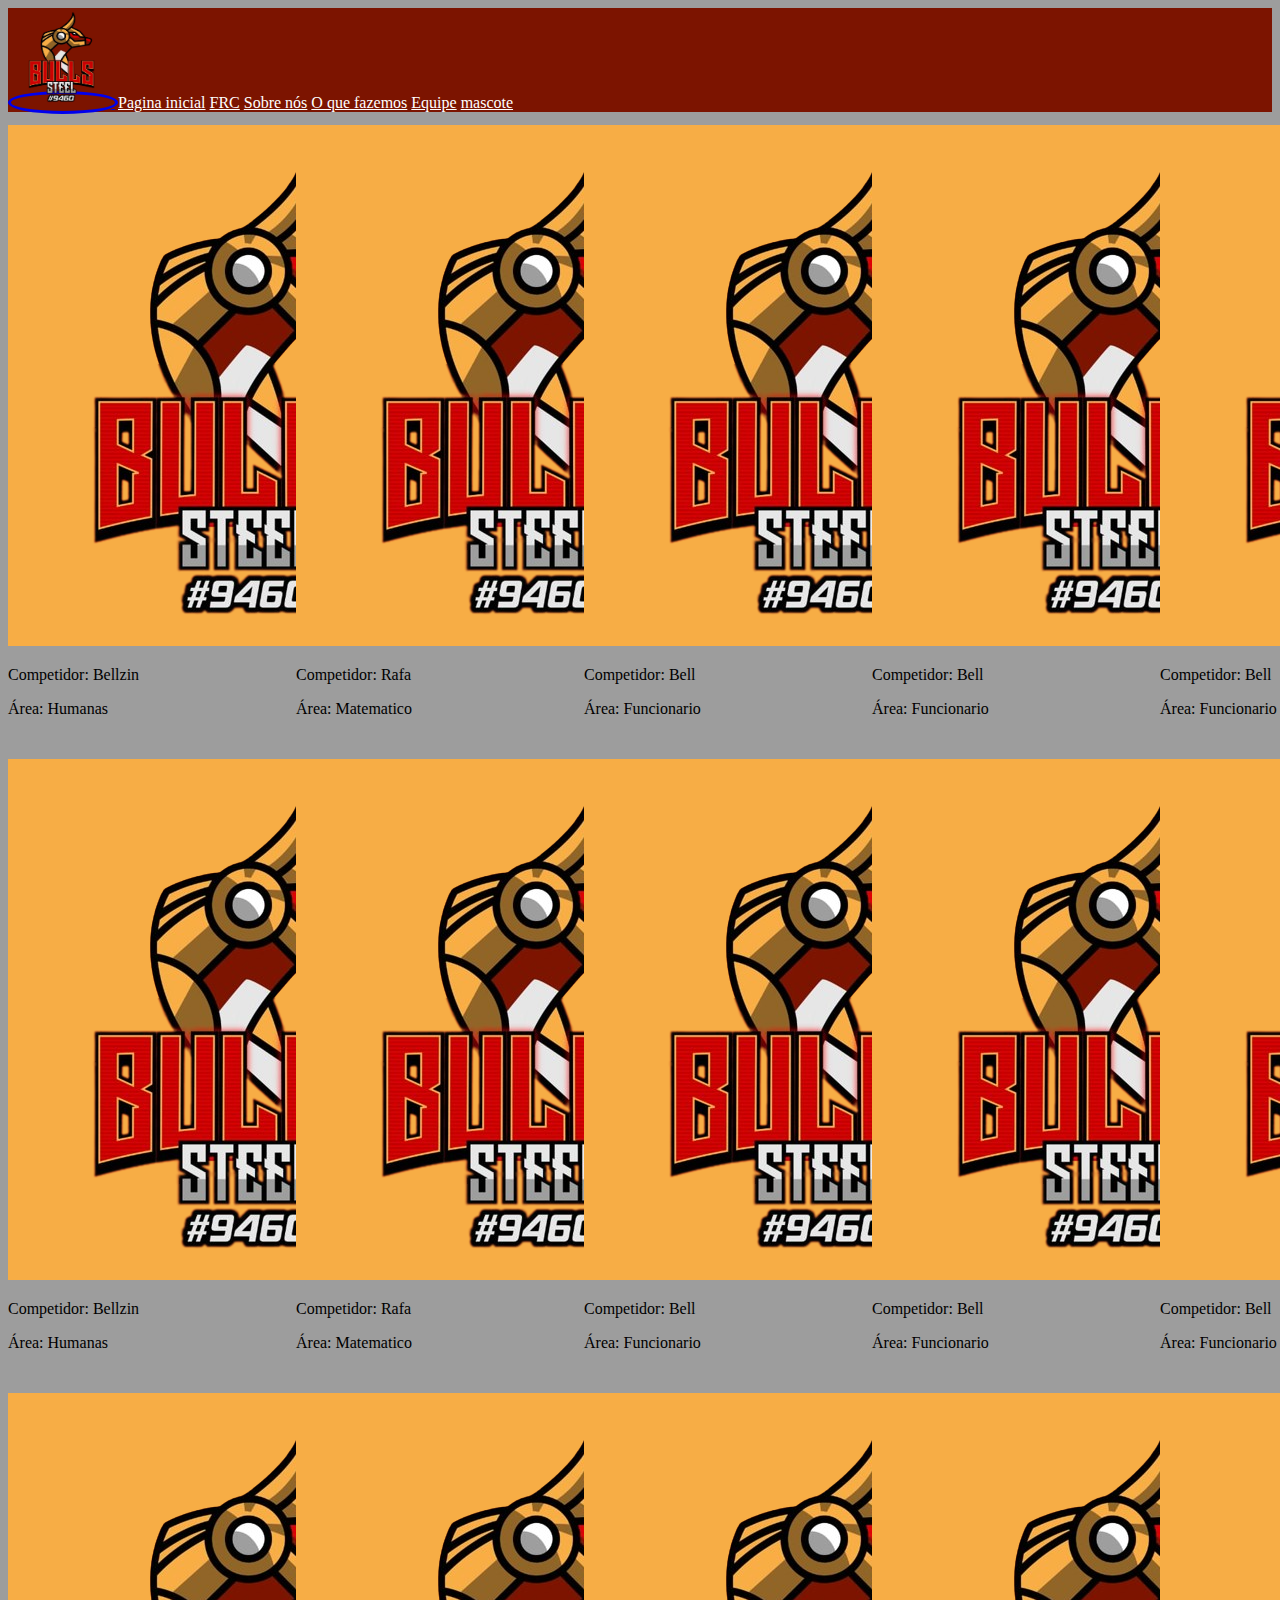
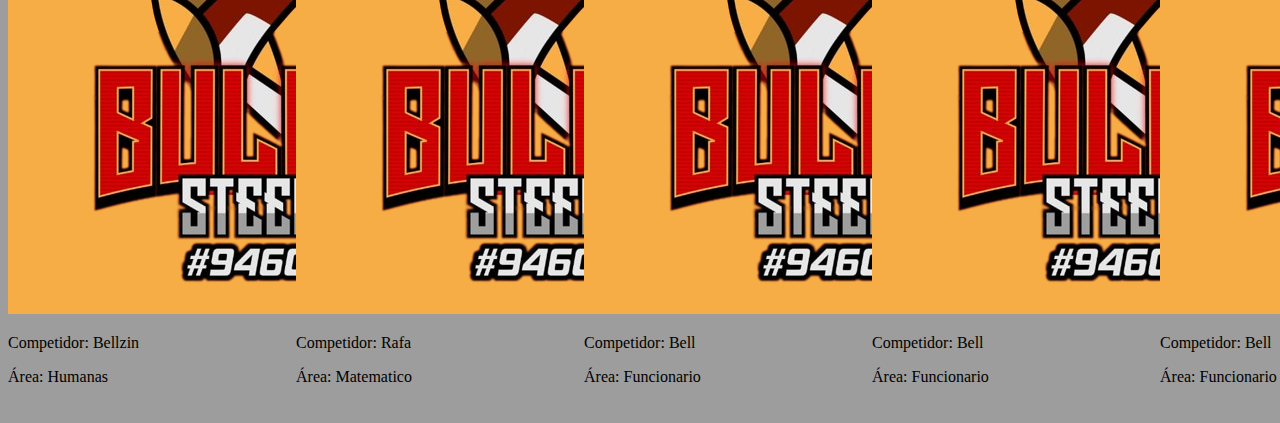
==== src/view/equipe.html @ 7bafa359 "Initial commit" ====
<!DOCTYPE html>
<html lang="pt-br">

<head>
    <meta charset="UTF-8">
    <meta name="viewport" content="width=, initial-scale=1.0">
    <title>FRC #9460</title>


    <!--BootStrap-->
    <link href="https://cdn.jsdelivr.net/npm/bootstrap@5.3.2/dist/css/bootstrap.min.css" rel="stylesheet"
        integrity="sha384-T3c6CoIi6uLrA9TneNEoa7RxnatzjcDSCmG1MXxSR1GAsXEV/Dwwykc2MPK8M2HN" crossorigin="anonymous">
    <script src="https://cdn.jsdelivr.net/npm/@popperjs/core@2.11.8/dist/umd/popper.min.js"
        integrity="sha384-I7E8VVD/ismYTF4hNIPjVp/Zjvgyol6VFvRkX/vR+Vc4jQkC+hVqc2pM8ODewa9r"
        crossorigin="anonymous"></script>
    <script src="https://cdn.jsdelivr.net/npm/bootstrap@5.3.2/dist/js/bootstrap.min.js"
        integrity="sha384-BBtl+eGJRgqQAUMxJ7pMwbEyER4l1g+O15P+16Ep7Q9Q+zqX6gSbd85u4mG4QzX+"
        crossorigin="anonymous"></script>
    <link rel="stylesheet" href="css/base.css">
</head>

<body>
    <!-- NavBar -->
    <nav class="navbar bg-body-tertiary">
        <div class="container">
            <a class="navbar-brand" href="https://www.instagram.com/steelbullsfrc/" target blank>
                <img src="../../frc-9460/assets/image/bullslogo-removebg.png" alt="Bootstrap" width="100" height="100">
            </a>
            <a class="nav-link active" aria-current="page" href="/src/view/index.html">Pagina inicial</a>
            <a class="nav-link active" aria-current="page" href="/src/view/css/FRC.html">FRC</a>
            <a class="nav-link active" aria-current="page" href="/src/view/css/sobrenos.html">Sobre nós</a>
            <a class="nav-link active" aria-current="page" href="css/oqf.html">O que fazemos</a>
            <a class="nav-link active" aria-current="page" href="/src/view/equipe.html">Equipe</a>
            <a class="nav-link active" aria-current="page" href="/src/view/css/mascote.html">mascote</a>
        </div>
    </nav>
    <!-- Cards -->
    <div class="competidores">
        <div class="card" style="width: 18rem;">
            <img src="../../frc-9460/assets/image/bullslogo-removebg.png" class="card-img-top" alt="...">
            <div class="card-body">
                <p class="card-text">Competidor: Bellzin</p>
                <p class="card-text">Área: Humanas</p>
            </div>
        </div>
        <div class="card" style="width: 18rem;">
            <img src="../../frc-9460/assets/image/bullslogo-removebg.png" class="card-img-top" alt="...">
            <div class="card-body">
                <p class="card-text">Competidor: Rafa</p>
                <p class="card-text">Área: Matematico</p>
            </div>
        </div>
        <div class="card" style="width: 18rem;">
            <img src="../../frc-9460/assets/image/bullslogo-removebg.png" class="card-img-top" alt="...">
            <div class="card-body">
                <p class="card-text">Competidor: Bell</p>
                <p class="card-text">Área: Funcionario</p>
            </div>
        </div>
        <div class="card" style="width: 18rem;">
            <img src="../../frc-9460/assets/image/bullslogo-removebg.png" class="card-img-top" alt="...">
            <div class="card-body">
                <p class="card-text">Competidor: Bell</p>
                <p class="card-text">Área: Funcionario</p>
            </div>
        </div>
        <div class="card" style="width: 18rem;">
            <img src="../../frc-9460/assets/image/bullslogo-removebg.png" class="card-img-top" alt="...">
            <div class="card-body">
                <p class="card-text">Competidor: Bell</p>
                <p class="card-text">Área: Funcionario</p>
            </div>
        </div>
    </div>

    <div class="competidores">
        <div class="card" style="width: 18rem;">
            <img src="../../frc-9460/assets/image/bullslogo-removebg.png" class="card-img-top" alt="...">
            <div class="card-body">
                <p class="card-text">Competidor: Bellzin</p>
                <p class="card-text">Área: Humanas</p>
            </div>
        </div>
        <div class="card" style="width: 18rem;">
            <img src="../../frc-9460/assets/image/bullslogo-removebg.png" class="card-img-top" alt="...">
            <div class="card-body">
                <p class="card-text">Competidor: Rafa</p>
                <p class="card-text">Área: Matematico</p>
            </div>
        </div>
        <div class="card" style="width: 18rem;">
            <img src="../../frc-9460/assets/image/bullslogo-removebg.png" class="card-img-top" alt="...">
            <div class="card-body">
                <p class="card-text">Competidor: Bell</p>
                <p class="card-text">Área: Funcionario</p>
            </div>
        </div>
        <div class="card" style="width: 18rem;">
            <img src="../../frc-9460/assets/image/bullslogo-removebg.png" class="card-img-top" alt="...">
            <div class="card-body">
                <p class="card-text">Competidor: Bell</p>
                <p class="card-text">Área: Funcionario</p>
            </div>
        </div>
        <div class="card" style="width: 18rem;">
            <img src="../../frc-9460/assets/image/bullslogo-removebg.png" class="card-img-top" alt="...">
            <div class="card-body">
                <p class="card-text">Competidor: Bell</p>
                <p class="card-text">Área: Funcionario</p>
            </div>
        </div>
    </div>

    <div class="competidores">
        <div class="card" style="width: 18rem;">
            <img src="../../frc-9460/assets/image/bullslogo-removebg.png" class="card-img-top" alt="...">
            <div class="card-body">
                <p class="card-text">Competidor: Bellzin</p>
                <p class="card-text">Área: Humanas</p>
            </div>
        </div>
        <div class="card" style="width: 18rem;">
            <img src="../../frc-9460/assets/image/bullslogo-removebg.png" class="card-img-top" alt="...">
            <div class="card-body">
                <p class="card-text">Competidor: Rafa</p>
                <p class="card-text">Área: Matematico</p>
            </div>
        </div>
        <div class="card" style="width: 18rem;">
            <img src="../../frc-9460/assets/image/bullslogo-removebg.png" class="card-img-top" alt="...">
            <div class="card-body">
                <p class="card-text">Competidor: Bell</p>
                <p class="card-text">Área: Funcionario</p>
            </div>
        </div>
        <div class="card" style="width: 18rem;">
            <img src="../../frc-9460/assets/image/bullslogo-removebg.png" class="card-img-top" alt="...">
            <div class="card-body">
                <p class="card-text">Competidor: Bell</p>
                <p class="card-text">Área: Funcionario</p>
            </div>
        </div>
        <div class="card" style="width: 18rem;">
            <img src="../../frc-9460/assets/image/bullslogo-removebg.png" class="card-img-top" alt="...">
            <div class="card-body">
                <p class="card-text">Competidor: Bell</p>
                <p class="card-text">Área: Funcionario</p>
            </div>
        </div>
    </div>

</body>

</html>
---- src/view/css/base.css ----
:root {
 --cor1: #F7AD45;
 --cor2: #B60303;
 --cor3: #7C1400;
 --cor4: #9D9D9D;
}


body {
    background-color: var(--cor4);
}

.bg-body-tertiary {
   background-color: var(--cor3) !important;
 }

.navbar-brand {
   border: solid;
   border-radius: 50%;
}

.card-img-top {
    background-color: var(--cor1);
}

.competidores{
    display: flex;
    flex-direction: row;
    justify-content: space-evenly;
}

.card {
    margin: 1% auto;
}

.active {
    color: white !important
}

.card-competidores {
    display: flex;
    flex-direction:row;
    justify-content:space-between;

    margin-top: 2%;
}

#carouselExampleInterval {
    max-width: 500px;
    max-height: 300px;
    margin: 0 auto; 
}

.grid-container {
    display: grid;
    grid-template-columns: 100%;
    grid-template-rows: 12vh 76vh 12vh;
    grid-template-areas:
    'header'
    'main'
    'footer';
}
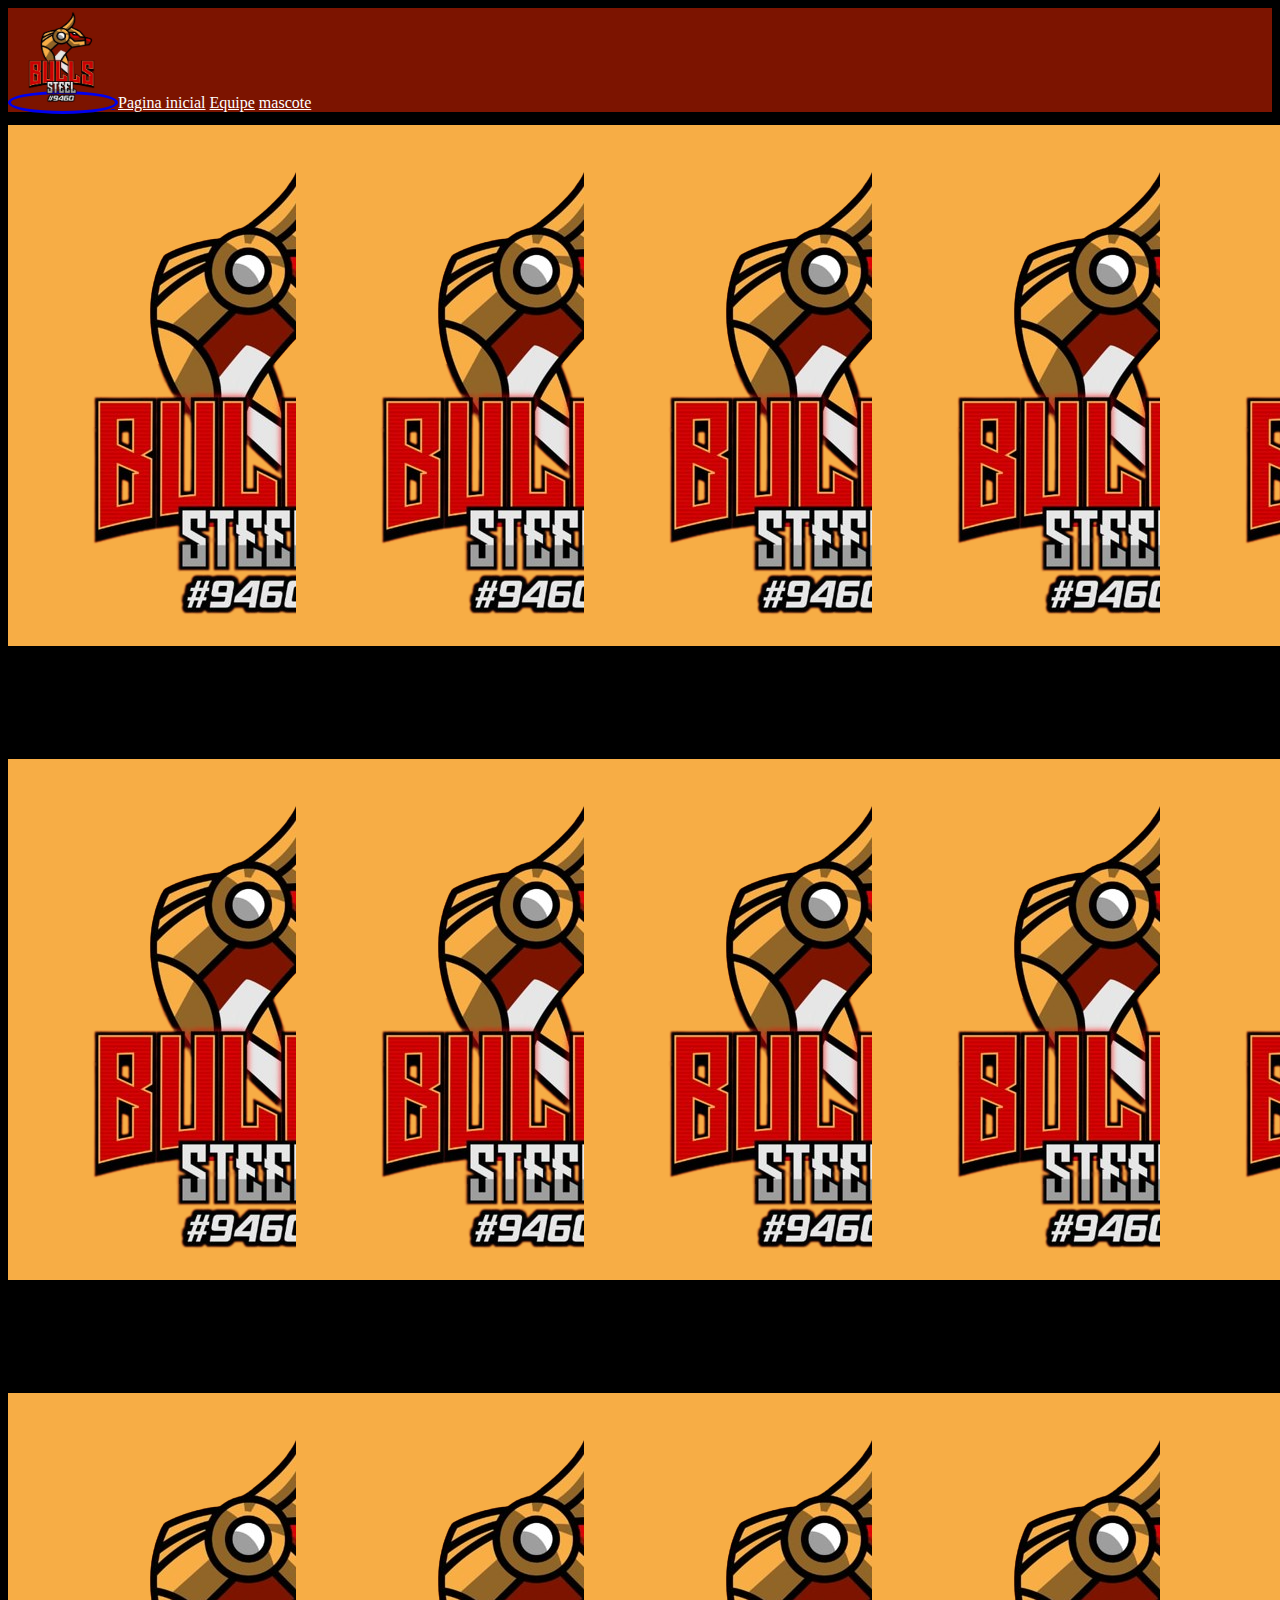
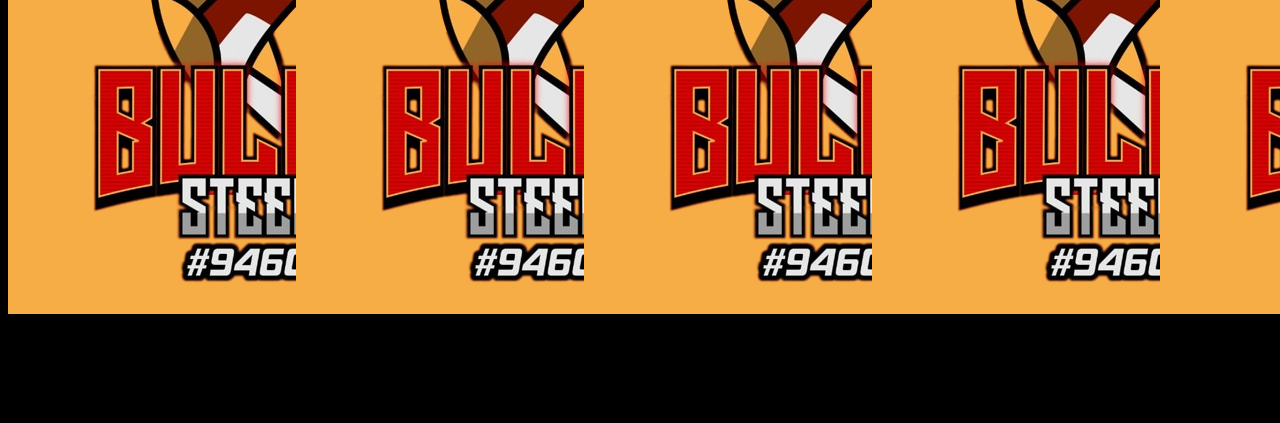
==== commit eb55a700: "atualizando arquivos" ====
--- a/src/view/equipe.html
+++ b/src/view/equipe.html
@@ -27,11 +27,8 @@
                 <img src="../../frc-9460/assets/image/bullslogo-removebg.png" alt="Bootstrap" width="100" height="100">
             </a>
             <a class="nav-link active" aria-current="page" href="/src/view/index.html">Pagina inicial</a>
-            <a class="nav-link active" aria-current="page" href="/src/view/css/FRC.html">FRC</a>
-            <a class="nav-link active" aria-current="page" href="/src/view/css/sobrenos.html">Sobre nós</a>
-            <a class="nav-link active" aria-current="page" href="css/oqf.html">O que fazemos</a>
             <a class="nav-link active" aria-current="page" href="/src/view/equipe.html">Equipe</a>
-            <a class="nav-link active" aria-current="page" href="/src/view/css/mascote.html">mascote</a>
+            <a class="nav-link active" aria-current="page" href="/src/view/mascote.html">mascote</a>
         </div>
     </nav>
     <!-- Cards -->
--- a/src/view/css/base.css
+++ b/src/view/css/base.css
@@ -7,7 +7,7 @@
 
 
 body {
-    background-color: var(--cor4);
+    background-color: black;
 }
 
 .bg-body-tertiary {
@@ -46,7 +46,7 @@
 }
 
 #carouselExampleInterval {
-    max-width: 500px;
+    max-width: 700px;
     max-height: 300px;
     margin: 0 auto; 
 }
@@ -59,4 +59,16 @@
     'header'
     'main'
     'footer';
+}
+
+.letras {
+    color:azure;
+}
+
+.accordion-item{
+    background-color: var(--cor1);
+}
+
+.accordion-button {
+    background-color: white !important;
 }